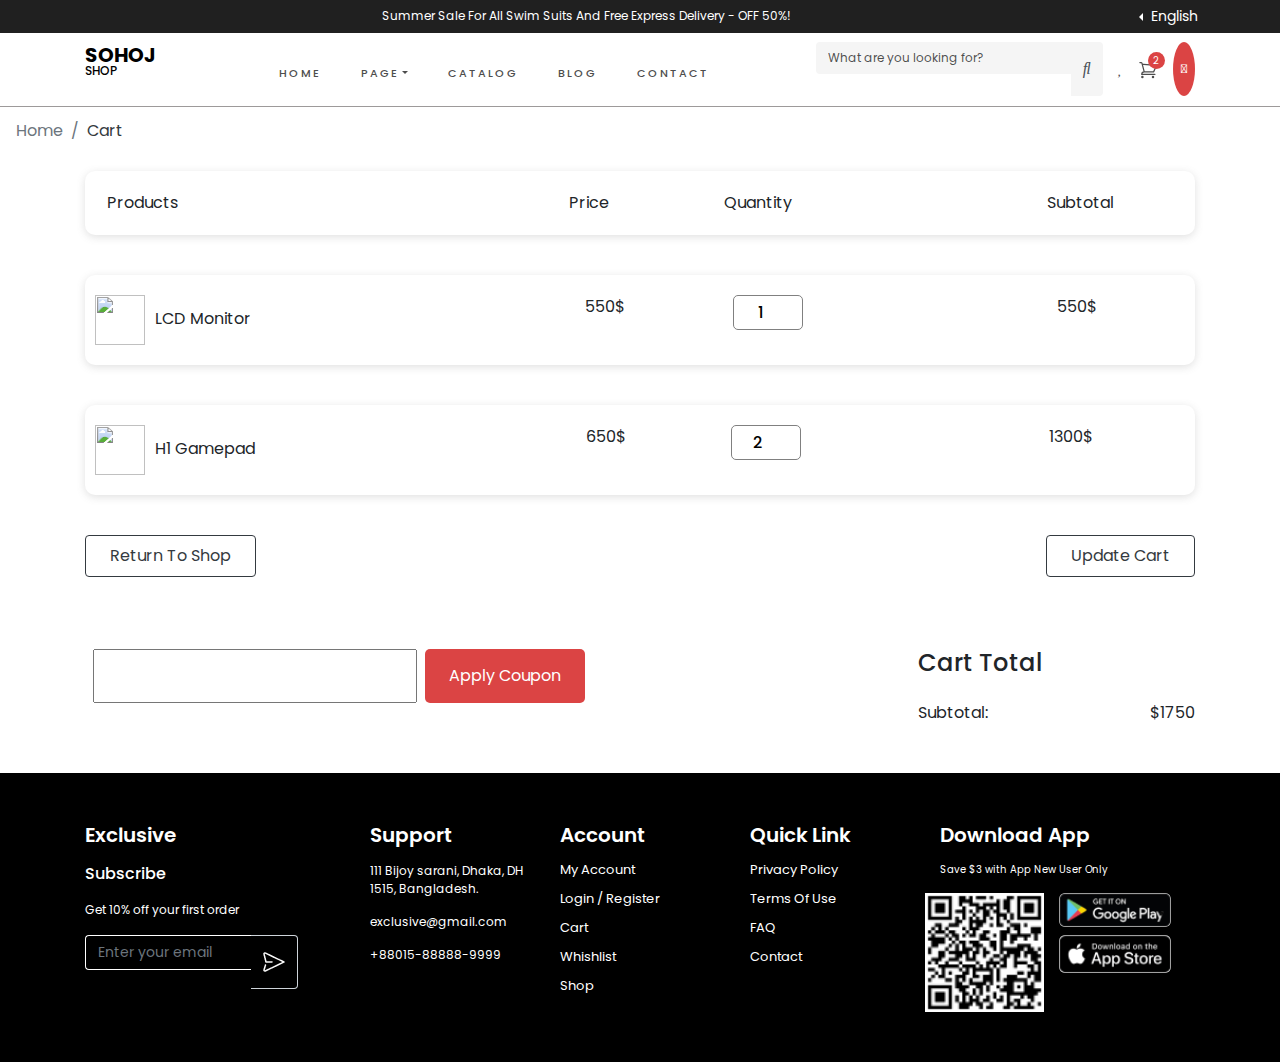
==== cartPage.html @ d1c1f9cf "l" ====
<!doctype html>
<html lang="en">

<head>
    <title>Sohoj Shop</title>
    <meta charset="utf-8">
    <meta name="viewport" content="width=device-width, initial-scale=1, shrink-to-fit=no">
    <link rel="stylesheet" href="https://cdnjs.cloudflare.com/ajax/libs/font-awesome/6.7.2/css/fontawesome.min.css"
        integrity="sha512-v8QQ0YQ3H4K6Ic3PJkym91KoeNT5S3PnDKvqnwqFD1oiqIl653crGZplPdU5KKtHjO0QKcQ2aUlQZYjHczkmGw=="
        crossorigin="anonymous" referrerpolicy="no-referrer" />


    <link rel="preconnect" href="https://fonts.googleapis.com">
    <link rel="preconnect" href="https://fonts.gstatic.com" crossorigin>
    <link
        href="https://fonts.googleapis.com/css2?family=Inter:ital,opsz,wght@0,14..32,100..900;1,14..32,100..900&family=Poppins:ital,wght@0,100;0,200;0,300;0,400;0,500;0,600;0,700;0,800;0,900;1,100;1,200;1,300;1,400;1,500;1,600;1,700;1,800;1,900&display=swap"
        rel="stylesheet">
    <link rel="stylesheet" href="https://stackpath.bootstrapcdn.com/font-awesome/4.7.0/css/font-awesome.min.css">
    <link rel="stylesheet" href="css/plugins/owl.carousel.min.css">
    <link rel="stylesheet" href="css/plugins/owl.theme.default.css">

    <link rel="stylesheet" href="css/bootstrap.min.css">
    <link rel="stylesheet" href="css/style.css">

    <!--wishlist css link-->
    <link rel="stylesheet" href="css/wishlist.css">


    <!--cart page style css-->
    <link rel="stylesheet" href="css/cartPage.css">

</head>

<body>
    <header>
        <div class="wrap">
            <div class="container">
                <div class="row justify-content-end">
                    <div class="col-md-8">
                        <p class="mb-0 top-message text-white">Summer Sale For All Swim Suits And Free Express Delivery
                            - OFF
                            50%! <a href="#"></a></p>
                    </div>

                    <div class="dropdown show dropleft">
                        <a class="btn text-white border-0 dropdown-toggle lan-dropdown" href="#" role="button"
                            id="dropdownMenuLink" data-toggle="dropdown" aria-haspopup="true" aria-expanded="false">
                            English
                        </a>

                        <div class="dropdown-menu" aria-labelledby="dropdownMenuLink">
                            <a class="dropdown-item" href="#">Action</a>
                            <a class="dropdown-item" href="#">Another action</a>
                            <a class="dropdown-item" href="#">Something else here</a>
                        </div>
                    </div>
                </div>
            </div>
        </div>
        <nav class="navbar navbar-expand-lg navbar-dark sohoj_navbar bg-dark sohoj-navbar-light" id="sohoj-navbar">
            <div class="container">
                <a class="navbar-brand" href="index.html">Sohoj <span>Shop</span></a>
                <form action="#" class="searchform order-sm-start order-lg-last mt-3">
                    <div class="input-group ">
                        <input type="text" class="form-control header-search" placeholder="What are you looking for?">
                        <div class="input-group-append">
                            <button type="submit" class="input-group-text header-search-btn" id="basic-addon2"><i
                                    class="fas fa-search"></i></button>
                        </div>
                    </div>
                    <div>
                        <a href="" class="heart-icon">
                            <i class="far fa-heart"></i>

                        </a>
                    </div>
                    <div>
                        <a href="" class="cart-btn">
                            <svg xmlns="http://www.w3.org/2000/svg" height="20" fill="none" viewBox="0 0 24 24"
                                stroke-width="1.5" stroke="currentColor" class="size-6">
                                <path stroke-linecap="round" stroke-linejoin="round"
                                    d="M2.25 3h1.386c.51 0 .955.343 1.087.835l.383 1.437M7.5 14.25a3 3 0 0 0-3 3h15.75m-12.75-3h11.218c1.121-2.3 2.1-4.684 2.924-7.138a60.114 60.114 0 0 0-16.536-1.84M7.5 14.25 5.106 5.272M6 20.25a.75.75 0 1 1-1.5 0 .75.75 0 0 1 1.5 0Zm12.75 0a.75.75 0 1 1-1.5 0 .75.75 0 0 1 1.5 0Z" />
                            </svg>

                            <span class="cart-count">2</span>
                        </a>
                    </div>
                    <div>
                        <!-- <a href="">
							<i class="far fa-user"></i>
						</a> -->

                        <div class="dropdown dropleft user-dropdown">
                            <button class=" dropdown-toggle border-0  header-user-btn" type="button"
                                id="dropdownMenuButton" data-toggle="dropdown" aria-haspopup="true"
                                aria-expanded="false">
                                <i class="far fa-user"></i>
                            </button>
                            <div class="dropdown-menu" aria-labelledby="dropdownMenuButton">
                                <a class="dropdown-item" href="singUp.html">
                                    <i class="far fa-user users-icon"></i> Manage My Account
                                </a>
                                <a class="dropdown-item" href="#">
                                    <i class="fas fa-shopping-bag users-icon"></i> My Order
                                </a>
                                <a class="dropdown-item" href="#">
                                    <i class="far fa-times-circle users-icon"></i>My Cancelation
                                </a>
                                <a class="dropdown-item" href="#">
                                    <i class="far fa-star users-icon"></i>My Reviews
                                </a>
                                <a class="dropdown-item" href="#">
                                    <svg class="users-icon" xmlns="http://www.w3.org/2000/svg" height="18" fill="none"
                                        viewBox="0 0 24 24" stroke-width="1.5" stroke="currentColor" class="size-6">
                                        <path stroke-linecap="round" stroke-linejoin="round"
                                            d="M8.25 9V5.25A2.25 2.25 0 0 1 10.5 3h6a2.25 2.25 0 0 1 2.25 2.25v13.5A2.25 2.25 0 0 1 16.5 21h-6a2.25 2.25 0 0 1-2.25-2.25V15M12 9l3 3m0 0-3 3m3-3H2.25" />
                                    </svg>
                                    Logout
                                </a>

                            </div>
                        </div>
                    </div>

                </form>

                <button class="navbar-toggler" type="button" data-toggle="collapse" data-target="#sohoj-nav"
                    aria-controls="sohoj-nav" aria-expanded="false" aria-label="Toggle navigation">
                    <span class="fa fa-bars"></span> Menu
                </button>
                <div class="collapse navbar-collapse" id="sohoj-nav">
                    <ul class="navbar-nav m-auto">
                        <li class="nav-item active"><a href="#" class="nav-link">Home</a></li>
                        <li class="nav-item dropdown">
                            <a class="nav-link dropdown-toggle" href="#" id="dropdown04" data-toggle="dropdown"
                                aria-haspopup="true" aria-expanded="false">Page</a>
                            <div class="dropdown-menu" aria-labelledby="dropdown04">
                                <a class="dropdown-item" href="#">Page 1</a>
                                <a class="dropdown-item" href="#">Page 2</a>
                                <a class="dropdown-item" href="#">Page 3</a>
                                <a class="dropdown-item" href="#">Page 4</a>
                            </div>
                        </li>
                        <li class="nav-item"><a href="#" class="nav-link">Catalog</a></li>
                        <li class="nav-item"><a href="#" class="nav-link">Blog</a></li>
                        <li class="nav-item"><a href="#" class="nav-link">Contact</a></li>
                    </ul>
                </div>
            </div>
        </nav>
        <!-- END nav -->
    </header>

    <!---main content of the page is starts now-->
    <main>
        <section aria-label="breadcrumb" class="bg-transparent">
            <ol class="breadcrumb bg-transparent fw-bold">
                <li class="breadcrumb-item"><a href="index.html" class="text-decoration-none text-secondary">Home</a>
                </li>
                <li class="breadcrumb-item active text-dark" aria-current="page">Cart</li>
            </ol>
        </section>

        <!-- cart table is here-->
        <section class="container" id="cart-table">
            <table class="table">
                <tr>
                    <td scope="row"><span style="color: transparent;">~</span> Products <span
                            style="color: transparent;">~~~~~~~</span> </td>
                    <td scope="col">Price</td>
                    <td scope="col">Quantity <span></span></td>
                    <td scope="col" class="text-center">Subtotal</td>
                </tr>
            </table>
            <br>
            <table class="table">
                <tr>
                    <td><img style="width: 50px;margin-right: 10px;"
                            src="https://www.khancomputers.net/img/2020/04/Dell-SE2419H-24-Inch-IPS-LCD-Monitor_1-300x300.jpg"
                            alt="">LCD Monitor</td>
                    <td>550$</td>
                    <td><input type="number" value="1"></td>
                    <td>550$</td>
                </tr>
            </table>
            <br>
            <table class="table">
                <tr>
                    <td scope="row"><img style="width: 50px;margin-right: 10px;"
                            src="https://s.alicdn.com/@sc04/kf/H300147682d8840dd8bf3419e4be144acn.png_720x720q50.png"
                            alt="">H1 Gamepad</td>
                    <td>650$</td>
                    <td><input type="number" value="2"></td>
                    <td>1300$</td>
                </tr>
            </table>
        </section>
        <br>
        <div class="d-flex justify-content-between container return-update-cart">
            <a href="" class="text-decoration-none text-dark px-4 py-2 border border-dark ">Return To Shop</a>
            <a href="" class="text-decoration-none text-dark px-4 py-2 border border-dark ">Update Cart</a>
        </div>
        <br>
        <br>
        <br>
        <div class="d-flex justify-content-between container">
            <div class="d-flex coupon-apply">
                <input type="text" class=" mx-2 ">
                <button class="px-4">Apply Coupon</button>
            </div>
            <div class="cart-total w-25">
                <h4>Cart Total</h4>
                <br>
                <div class="d-flex justify-content-between">
                <span>Subtotal:</span>
                <span>$1750</span>
                </div>
            </div>
        </div>
        <br>
        <br>
    </main>


    <footer class="container-fluid">
        <div class="container">
            <div class="row">
                <div class="col-md-3 footer-item">
                    <h4>Exclusive</h4>
                    <p class="footer-item-subtitle">Subscribe</p>
                    <p>Get 10% off your first order</p>
                    <div class="col-10 p-0 mt-3 input-group subscribe mb-3">
                        <input type="text" class="form-control" placeholder="Enter your email"
                            aria-label="Recipient's username" aria-describedby="basic-addon2">
                        <button class="input-group-text" id="basic-addon2"><img src="images/right.png" alt=""></button>
                    </div>
                </div>
                <div class="col-md-6">
                    <div class="row">
                        <div class="col-md-4 footer-item">
                            <h4>Support</h4>
                            <p>111 Bijoy sarani, Dhaka, DH 1515, Bangladesh.</p>
                            <p>exclusive@gmail.com</p>
                            <p>+88015-88888-9999</p>
                        </div>
                        <div class="col-md-4 footer-item">
                            <h4>Account</h4>
                            <ul>
                                <li><a href="singUp.html">My Account</a> </li>
                                <li><a href="singUp.html">Login / Register</a> </li>
                                <li><a href="cartPage.html">Cart </a> </li>
                                <li><a href="wishlist.html">Whishlist</a> </li>
                                <li><a href="">Shop</a> </li>
                            </ul>

                        </div>
                        <div class="col-md-4 footer-item">
                            <h4>Quick Link</h4>
                            <ul>
                                <li><a href="">Privacy Policy</a> </li>
                                <li><a href="">Terms Of Use</a> </li>
                                <li><a href="">FAQ </a> </li>
                                <li><a href="">Contact</a> </li>

                            </ul>

                        </div>
                    </div>
                </div>
                <div class="col-md-3 footer-item">
                    <h4>Download App</h4>
                    <p style="font-size: 10px;">Save $3 with App New User Only</p>
                    <div class="row mt-3">
                        <div class="col-md-5 p-0">
                            <img class="w-100" src="images/Qrcode.png" alt="">
                        </div>
                        <div class="col-md-6">
                            <img class="w-100 " src="images/google-play.png" alt="">
                            <img class="w-100 pt-2" src="images/app-store.png" alt="">
                        </div>
                    </div>
                </div>
            </div>
        </div>
    </footer>



    <script src="https://cdnjs.cloudflare.com/ajax/libs/font-awesome/6.7.2/js/all.min.js"
        integrity="sha512-b+nQTCdtTBIRIbraqNEwsjB6UvL3UEMkXnhzd8awtCYh0Kcsjl9uEgwVFVbhoj3uu1DO1ZMacNvLoyJJiNfcvg=="
        crossorigin="anonymous" referrerpolicy="no-referrer"></script>

    <script src="js/jquery.min.js"></script>
    <script src="js/popper.js"></script>
    <script src="js/bootstrap.min.js"></script>
    <script src="js/bootstrap.min.js"></script>
    <script src="js/bootstrap.bundle.min.js"></script>
    <script src="js/plugins/multi-countdown.js"></script>
    <script src="js/plugins/owl.carousel.min.js"></script>

    <script src="js/main.js"></script>

    <script>
        function toggleSubmenu(id) {
            var submenu = document.getElementById(id);
            if (submenu.style.display === "block") {
                submenu.style.display = "none";
            } else {
                submenu.style.display = "block";
            }
        }

    </script>

    <script>
        /* Only for Demo proposal */
        var date = new Date(); // Now
        date.setDate(date.getDate() + 10); // Set now + 30 days as the new date
        const ye = new Intl.DateTimeFormat('en', { year: 'numeric' }).format(date);
        const mo = new Intl.DateTimeFormat('en', { month: 'numeric' }).format(date);
        const da = new Intl.DateTimeFormat('en', { day: '2-digit' }).format(date);
        const dateText = ye + '/' + mo + '/' + da;
    </script>
    <script>
        $('.hero_count').attr('data-date', dateText);
    </script>
    <script>
        $('.flash_sale').owlCarousel({
            loop: true,
            margin: 10,
            responsiveClass: true,
            nav: true,
            navText: [
                '<i class="fas fa-long-arrow-alt-left"></i>',
                '<i class="fas fa-long-arrow-alt-right"></i>'
            ],
            responsive: {
                0: {
                    items: 1,
                    nav: true
                },
                600: {
                    items: 3,
                    nav: false
                },
                1000: {
                    items: 5,
                    nav: true,
                    loop: false
                }
            }
        })
    </script>
    <script>
        $('.category').owlCarousel({
            loop: true,
            margin: 10,
            responsiveClass: true,
            nav: true,
            navText: [
                '<i class="fas fa-long-arrow-alt-left"></i>',
                '<i class="fas fa-long-arrow-alt-right"></i>'
            ],
            responsive: {
                0: {
                    items: 1,
                    nav: true
                },
                600: {
                    items: 3,
                    nav: false
                },
                1000: {
                    items: 8,
                    nav: true,
                    loop: false
                }
            }
        })
    </script>

</body>

</html>
---- css/style.css ----
body {
  font-family: "Poppins", serif;
}
p,
h1,
h2,
h3,
h4,
h5,
ul,
li {
  margin: 0;
  padding: 0;
}
.sohoj-section {
  padding: 7em 0;
}

.sohoj-no-pt {
  padding-top: 0;
}

.sohoj-no-pb {
  padding-bottom: 0;
}

.heading-section {
  font-size: 28px;
  color: #000;
}

.img {
  background-size: cover;
  background-repeat: no-repeat;
  background-position: center center;
}

.wrap {
  background: #202020;
}
.wrap .phone a {
  color: #fff;
  font-size: 12px;
}

.social-media {
  display: inline-block;
}
.social-media p a {
  width: 34px;
  height: 34px;
  background: #4d4d4d;
  margin-right: 1px;
}
.social-media p a span {
  color: #fff;
}
.social-media p a:hover {
  background: #f1bc31;
  border-color: #f1bc31;
}
.social-media p a:hover span {
  color: #fff;
}
.carousel-indicators li {
  height: 10px;
  width: 10px;
  border-radius: 50%;
}

.new-arrival{
  display: flex;
  gap: 20px;
}

.carousel-item img{
  height: 60vh;
}

.carousel-control-next-icon {
  display: none;
}
.carousel-control-prev-icon {
  display: none;
}
/* .carousel-indicators .active {
  background-color: #db4444;
} */

.sohoj-navbar-light {
  background: #fff !important;
  z-index: 3;
  padding: 0;
  /* -webkit-box-shadow: 0px 5px 20px -17px rgba(0, 0, 0, 0.34);
  -moz-box-shadow: 0px 5px 20px -17px rgba(0, 0, 0, 0.34);
  box-shadow: 0px 5px 20px -17px rgba(0, 0, 0, 0.34); */
  border-bottom: 0.5px solid #9d9a9a;
}
@media (max-width: 991.98px) {
  .sohoj-navbar-light {
    background: #fff;
    position: relative;
    top: 0;
    padding: 10px 15px;
  }
}
.sohoj-navbar-light .navbar-brand {
  color: #000;
  text-transform: uppercase;
  font-weight: 700;
  font-size: 20px;
  line-height: 1;
}
.sohoj-navbar-light .navbar-brand span {
  display: block;
  font-size: 12px;
  font-weight: 500;
}
.sohoj-navbar-light .navbar-brand:hover,
.sohoj-navbar-light .navbar-brand:focus {
  color: #000;
}
@media (max-width: 767.98px) {
  .sohoj-navbar-light .navbar-brand {
    margin-bottom: 20px;
  }

  .new-arrival{
    flex-direction: column;
    justify-content: center;
  }

  .new-arrival .featured-image{
   width: 90vw;
   height: 50vh;
   margin: auto;
   margin-bottom: 10px;
  }
  .new-arrival .featured-second{
    width: 90vw;
    margin-left: 3px !important;
   }
   .new-arrival .featured-third{
    width: 90vw !important;
    margin-left: 3px !important;
   }
}
@media (max-width: 991.98px) {
  .sohoj-navbar-light .navbar-nav {
    padding-bottom: 10px;
  }
}
.btn-primary {
  background-color: #db4444;
  border: none;
  font-size: 12px;
  padding: 5px 20px;
}
.btn-primary:hover {
  background-color: transparent;
  border: 1px solid #db4444;
  color: #db4444;
  padding: 5px 19px;
}
.sohoj_navbar {
  padding-bottom: 1rem;
}
.sohoj-navbar-light .navbar-nav > .nav-item > .nav-link {
  font-size: 11px;
  padding-top: 2rem;

  padding-left: 20px;
  padding-right: 20px;
  font-weight: 500;
  color: #4d4d4d;
  text-transform: uppercase;
  letter-spacing: 2px;
  position: relative;
  opacity: 1 !important;
}
.sohoj-navbar-light .navbar-nav > .nav-item > .nav-link:before {
  content: "";
  position: absolute;
  width: 100%;
  height: 100%;
  bottom: 0;
  left: 0;
  /* background-color: #f1bc31; */
  visibility: hidden;
  -webkit-transform: scaleX(0);
  -ms-transform: scaleX(0);
  transform: scaleX(0);
  -webkit-transition: all 0.2s ease-in-out 0s;
  -o-transition: all 0.2s ease-in-out 0s;
  transition: all 0.2s ease-in-out 0s;
  z-index: -1;
}
.sohoj-navbar-light .navbar-nav > .nav-item > .nav-link:hover {
  color: #000;
}
.sohoj-navbar-light .navbar-nav > .nav-item > .nav-link:hover:before {
  visibility: visible;
  /* background-color: #f1bc31; */
  -webkit-transform: scaleX(1);
  -ms-transform: scaleX(1);
  border-bottom: 1px solid #888;
  transform: scaleX(1);
}
@media (max-width: 991.98px) {
  .sohoj-navbar-light .navbar-nav > .nav-item > .nav-link {
    padding-left: 0;
    padding-right: 0;
    padding-top: 0.9rem;
    padding-bottom: 0.9rem;
  }
  .sohoj-navbar-light .navbar-nav > .nav-item > .nav-link:hover {
    color: #fff;
  }
}
@media (max-width: 767.98px) {
  .sohoj-navbar-light .navbar-nav > .nav-item > .nav-link {
    border-bottom: 1px solid rgba(0, 0, 0, 0.05);
  }

  .carousel-item img{
    height: 30vh;
  }
}
.sohoj-navbar-light .navbar-nav > .nav-item .dropdown-menu {
  border: none;
  background: #fff;
  -webkit-box-shadow: 0px 10px 34px -20px rgba(0, 0, 0, 0.41);
  -moz-box-shadow: 0px 10px 34px -20px rgba(0, 0, 0, 0.41);
  box-shadow: 0px 10px 34px -20px rgba(0, 0, 0, 0.41);
  border-radius: 4px;
}
.sohoj-navbar-light .navbar-nav > .nav-item .dropdown-menu .dropdown-item {
  font-size: 12px;
  color: #000;
}
/* .sohoj-navbar-light .navbar-nav > .nav-item .dropdown-menu .dropdown-item:hover,
.sohoj-navbar-light .navbar-nav > .nav-item .dropdown-menu .dropdown-item:focus {
  background: #f1bc31;
  color: #fff;
} */
@media (max-width: 991.98px) {
  .sohoj-navbar-light .navbar-nav > .nav-item .dropdown-menu {
    display: block !important;
    background: #fff;
    -webkit-box-shadow: none;
    box-shadow: none;
  }
}
/* .sohoj-navbar-light .navbar-nav > .nav-item.cta > a {
  color: #fff;
  background: #f1bc31;
  border-radius: 0px;
} */
@media (max-width: 767.98px) {
  .sohoj-navbar-light .navbar-nav > .nav-item.cta > a {
    padding-left: 15px;
    padding-right: 15px;
  }
  .category-menu {
    height: 60vh;
  }
}
@media (max-width: 991.98px) {
  .sohoj-navbar-light .navbar-nav > .nav-item.cta > a {
    color: #fff;
    background: #f1bc31;
    border-radius: 4px;
  }
}
/* .sohoj-navbar-light .navbar-nav > .nav-item.active > a {
  color: #fff;
}
.sohoj-navbar-light .navbar-nav > .nav-item.active > a:before {
  visibility: visible;
  background-color: #f1bc31;
  -webkit-transform: scaleX(1);
  -ms-transform: scaleX(1);
  transform: scaleX(1);
} */
@media (max-width: 991.98px) {
  .sohoj-navbar-light .navbar-nav > .nav-item.active > a {
    color: #000;
  }
  .sohoj-navbar-light .navbar-nav > .nav-item.active > a:before {
    display: none;
  }
}
.sohoj-navbar-light .navbar-toggler {
  border: none;
  color: rgba(0, 0, 0, 0.5) !important;
  cursor: pointer;
  padding-right: 0;
  text-transform: uppercase;
  font-size: 16px;
  letter-spacing: 0.1em;
}
.sohoj-navbar-light .navbar-toggler:focus {
  outline: none !important;
}

.searchform {
  height: 30px;
  /* border: 1px solid rgba(0, 0, 0, 0.05); */
  /* overflow: hidden; */
  border-radius: 5px;
  display: flex;
  /* width: 25%; */
  gap: 0 15px;
  align-items: center;
}
.searchform .form-control {
  /* width: calc(100% - 36px); */
  border: none;
  background: #f5f5f5 !important;
  color: rgba(0, 0, 0, 0.7) !important;
  font-size: 12px;
}
.searchform .form-control::-webkit-input-placeholder {
  /* Chrome/Opera/Safari */
  color: rgba(0, 0, 0, 0.7) !important;
}
.searchform .form-control::-moz-placeholder {
  /* Firefox 19+ */
  color: rgba(0, 0, 0, 0.7) !important;
}
.searchform .form-control:-ms-input-placeholder {
  /* IE 0+ */
  color: rgba(0, 0, 0, 0.7) !important;
}
.searchform .form-control:-moz-placeholder {
  /* Firefox 18- */
  color: rgba(0, 0, 0, 0.7) !important;
}
.form-control:focus {
  border: none !important;
  box-shadow: none;
  border-color: transparent;
}
.searchform .search {
  width: 36px;
  height: 30px;
}
.searchform .search span {
  font-size: 12px;
}
.header-search:focus {
  border: none;
}
.header-search-btn {
  border: none;
  background-color: #f5f5f5;
}
.header-user-btn {
  background-color: #db4444;
  padding: 4px 8px;
  border-radius: 50%;
  color: white;
  font-size: 12px;
}
.user-dropdown .dropdown-toggle::before {
  display: none !important;
  content: none !important;
}
.dropdown-menu {
  background: linear-gradient(
    135deg,
    rgba(0, 0, 0, 0.8),
    rgba(128, 0, 128, 0.352)
  );
  backdrop-filter: blur(20px);
  -webkit-backdrop-filter: blur(20px);
  border-radius: 10px;
  padding: 10px;
  /* box-shadow: 0px 4px 10px rgba(0, 0, 0, 0.2); */
  border: none;
}
.dropdown-item {
  background-color: transparent !important;
  color: #fff;
  font-size: 12px;
}
.dropdown-item:hover {
  color: #fff;
}
.users-icon {
  font-size: 18px;
  margin-right: 10px;
}
.cart-btn {
  color: #4d4d4d;
  position: relative;
}
.cart-btn:hover,
.heart-icon:hover {
  color: #4d4d4d;
  border: none;
}
.cart-count {
  background-color: #db4444;
  padding: 1px 5px;
  border-radius: 50%;
  font-size: 10px;
  color: white;
  position: absolute;
  top: -5px;
  left: 10px;
}
.heart-icon {
  color: #4d4d4d;
}
.top-message {
  font-size: 12px;
  margin-top: 7px;
}
.lan-dropdown {
  font-size: 14px;
}
.carousel-item {
  background-color: #000;
}
.category-menu {
  height: 70vh;
  overflow-y: auto;
  border-right: 0.5px solid #9d9a9a;
  padding-right: 5px;
  scrollbar-width: none;
  -ms-overflow-style: none;
}
.category-menu::-webkit-scrollbar {
  display: none;
}
.category-item {
  list-style: none;
  padding: 10px;
  /* border-bottom: 1px solid #eee; */
  display: flex;
  justify-content: space-between;
  align-items: center;
  cursor: pointer;
  font-size: 14px;
}
.category-item:last-child {
  border-bottom: none;
}
.subcategory {
  display: none;
  padding-left: 15px;
  list-style: none;
  font-size: 14px;
}
.subcategory a {
  display: block;
  padding: 8px 0;
  color: #333;
  text-decoration: none;
}
/* .subcategory a:hover {
  color: #;
} */
.sec-cat {
  display: flex;
  align-items: center;
  gap: 0 20px;
}
.sec-cat div {
  height: 35px;
  width: 15px;
  background-color: #db4444;
  border-radius: 5px;
}
.sec-cat p {
  color: #db4444;
  font-weight: 600;
  font-size: 12px;
}
.time {
  display: flex;
  gap: 0 30px;
}
.countdown {
  margin-left: 100px;
}
.sec-title {
  margin-top: 20px;
  font-size: 22px;
}
.time div p {
  font-size: 10px;
  text-align: center;
}
.days,
.seconds,
.hours {
  font-size: 26px;
  font-weight: 500;
}
.time .clone {
  font-size: 26px;
  margin-left: 10px;
  color: #db4444;
  font-weight: 500;
}
.owl-nav {
  position: absolute;
  top: -40px;
  right: 0;
}
.owl-next {
  font-size: 30px;
  margin-left: 10px;
}
.owl-next:focus,
.owl-next:active,
.owl-prev:focus,
.owl-prev:active {
  outline: none !important;
  box-shadow: none !important;
}
.flash-sales {
  border-radius: 10px;
}

/* Countdown Timer */
.countdown .badge {
  font-size: 14px;
  padding: 8px 12px;
}

.product-card {
  border: none;
  transition: transform 0.3s ease-in-out;
  position: relative;
}

/* .product-card:hover {
  transform: scale(1.05);
} */

.discount-badge {
  position: absolute;
  background-color: #db4444;
  z-index: 1;
  top: 10px;
  left: 10px;
  font-size: 12px;
  padding: 5px 8px;
  font-size: 8px;
  font-weight: 200;
  letter-spacing: 1px;
  color: #fff;
}
.right-icon {
  position: absolute;
  right: 10px;
  z-index: 1;
  top: 5px;
}
.right-icon button {
  display: block;
  font-size: 11px;
  background-color: #fff;
  border: none;
  margin-top: 4px;
  border-radius: 50%;
  padding: 2px 5px;
}
.right-icon button:focus,
.right-icon button:active {
  outline: none !important;
  box-shadow: none !important;
}

.image-container {
  position: relative;
  overflow: hidden;
}

.image-container img {
  width: 100%;
  transition: transform 0.3s ease-in-out;
}

.image-container:hover img {
  transform: scale(1.1);
}

.add-to-cart {
  position: absolute;
  bottom: 0px;
  left: 50%;
  transform: translateX(-50%);
  width: 100%;
  opacity: 0;
  transition: opacity 0.3s ease-in-out, bottom 0.3s ease-in-out;
}

.image-container:hover .add-to-cart {
  opacity: 1;
  bottom: 0px;
  border-radius: 0;
  font-size: 11px;
}

.price {
  font-size: 12px;
  font-weight: 500;
}

.old-price {
  text-decoration: line-through;
  font-size: 14px;
}

.btn-dark {
  font-size: 11px;
  padding: 8px;
  border-radius: 0;
}
.carousel-control-prev-icon,
.carousel-control-next-icon {
  background-color: rgba(0, 0, 0, 0.5);
  border-radius: 50%;
  padding: 10px;
}
.card-title {
  text-align: left;
  margin-top: 8px;
  font-size: 14px;
  font-weight: 500;
  font-family: "Poppins", serif;
  margin-bottom: 0;
}
.card-body {
  padding: 0;
}
.price {
  font-weight: 500;
  font-size: 14px;
  font-family: "Poppins", serif;
  color: #db4444;
  margin-top: 5px;
}
.old-price {
  font-size: 12px;
  font-weight: 400;
  margin-left: 4px;
}
.rating {
  font-size: 10px;
}
.all-products {
  width: 12%;
  margin: 20px 0;
}
.category-box {
  border: 1px solid #ddd;
  border-radius: 8px;
  text-align: center;
  padding: 15px;
  transition: all 0.3s ease-in-out;
  cursor: pointer;
}

.category-box:hover {
  border-color: #ff4c4c;
  box-shadow: 0 4px 10px rgba(0, 0, 0, 0.1);
}

.category-box img {
  width: 40px !important;
  height: 40px;
  margin-bottom: 10px;
  margin: 0 auto;
}

.category-box p {
  font-size: 12px;
  font-weight: 500;
  margin: 7px 0 0 0;
}
.offer-banner {
  width: 100%;
}

.featured-image {
  height: 511px;
  width: 50%;
  background-position: center;
  background-size: cover;
  background-repeat: no-repeat;
  display: flex;
  align-items: end;
  color: #fff;
  padding: 0 25px 25px 25px;
  /* background-color: black; */
}
.featured-image h4 {
  font-size: 22px;
  font-weight: 500;
  font-family: "Inter", serif;
}
.featured-image p {
  font-size: 12px;
  font-weight: 300;
  margin-top: 10px;
  font-family: "Inter", serif;
  margin-bottom: 10px;
}
.featured-image a {
  color: #fff;
  font-family: "Inter", serif;
  /* text-decoration: underline; */
  border-bottom: 1px solid #fff;
  padding-bottom: 5px;
  font-size: 15px;
}
.featured-second {
  height: 244px;
  width: 100%;
  background-position: center;
  background-size: cover;
  background-repeat: no-repeat;
}

.featured-third {
  height: 244px;
  /* width: 100%; */
  background-position: center;
  background-size: cover;
  background-repeat: no-repeat;
  /* background-color: black; */
}

.info-item {
  display: flex;
  flex-direction: column;
  align-items: center;
}
.ico-sec {
  background-color: #000000;
  /* padding: 40px; */
  font-size: 30px;
  color: #fff;
  padding: 10px 15px;
  border-radius: 50%;
  border: 10px solid #a69fb0;
  margin-bottom: 20px;
}
.mt-xxl {
  margin-top: 6rem !important;
  margin-bottom: 6rem !important;
}
.info-item h4 {
  font-size: 19px;
  font-weight: 500;
}
.info-item p {
  font-size: 13px;
  margin-top: 5px;
}
footer {
  background-color: #000000;
  color: #fff;
}
.footer-item {
  margin: 50px 0;
}
.footer-item h4 {
  font-size: 20px;
  font-weight: 600;
}
.footer-item p {
  font-size: 12px;
  margin-top: 15px;
}
.footer-item-subtitle {
  font-size: 16px !important;
  font-weight: 500;
}
.footer-item ul {
  margin-top: 10px;
}

.footer-item ul li {
  list-style: none;
  margin-top: 5px;
}
.footer-item ul li a {
  color: #fff;
  font-size: 13px;
}

footer img{
  cursor: pointer;
}

.footer-item ul li a:hover {
  text-decoration: none;
}
.subscribe .form-control {
  background-color: transparent;
  border: 1px solid #fff !important;
  border-right: none !important;
  border-top-right-radius: 0;
  border-bottom-right-radius: 0;
  font-size: 14px;
}
.subscribe .input-group-text {
  border-left: none !important;
  background-color: transparent;
  border: 1.4px solid #ced4da;
  border-top-left-radius: 0;
  border-bottom-left-radius: 0;
}
---- css/wishlist.css ----
* {
    font-family: "Poppins", serif;
    transition: cubic-bezier(0.075, 0.82, 0.165, 1) 0.4s;
}

.owl-nav{
    margin-right: 5%;
}

.move-blog{
    padding: 2vh 4vw;
    text-decoration: none;
    color: black;
    border: 1px solid black;
    border-radius: 5px;
    font-weight: 500;
}

.move-blog:hover{
    text-decoration: none;
    color: black;
    background-color: rgba(60, 60, 60, 0.070);
}

.fa-trash{
    margin: 2px 0px;
    font-size: 14px;
}

.wish-justForyou span{
    border-radius: 7px;
    height: 20px;
    width: 10px;
    margin-right: 5px;
    border: #DB4444 10px solid;
}

@media (max-width: 991.98px) {
    .owl-nav{
        margin-right: 2%;
    }

    .wishList{
        /* flex-direction: column; */
        gap: 20px;
        align-items: center;
        /* font-size: 12px; */
    }

}


@media (max-width: 767.98px) {
    .move-blog{
        font-size: 13px;
    }

}
---- css/cartPage.css ----
* {
    font-family: "Poppins", serif;
    transition: cubic-bezier(0.075, 0.82, 0.165, 1) 0.4s;
}

#cart-table table thead td{
    /* font-weight: bold; */
    font-size: 20px;
}


#cart-table table thead td{
    padding: 20px 0px;
}

#cart-table table tr td{
    padding: 20px 0px;
}

#cart-table table tr td img{
    height: 50px;
}
.table td{
    border-top: none;
}

#cart-table table tr td input{
    height: 35px;
    width:70px;
    text-align: center;
    font-weight: 500;
    border-radius: 5px;
    margin-right: 30px;
    border: 0.5px solid grey;
}
#cart-table table tr td input:focus{
    outline: none;
}

#cart-table table{
    box-shadow: rgba(99, 99, 99, 0.2) 0px 2px 8px 0px;
    padding: 10px;
    border-radius: 10px;
    
}

#cart-table table tr td{
    padding-left: 10px;
}


.return-update-cart a{
  border-radius: 4px; 
}

.return-update-cart a:hover{
    background-color: rgba(175, 170, 170, 0.182);
}

.coupon-apply input , button{
    height: 6vh;
}

.coupon-apply button{
    background-color: #DB4444;
    color: white;
    border: none;
    border-radius: 5px;
}

.coupon-apply button:hover{
    background-color: #d52323;
}
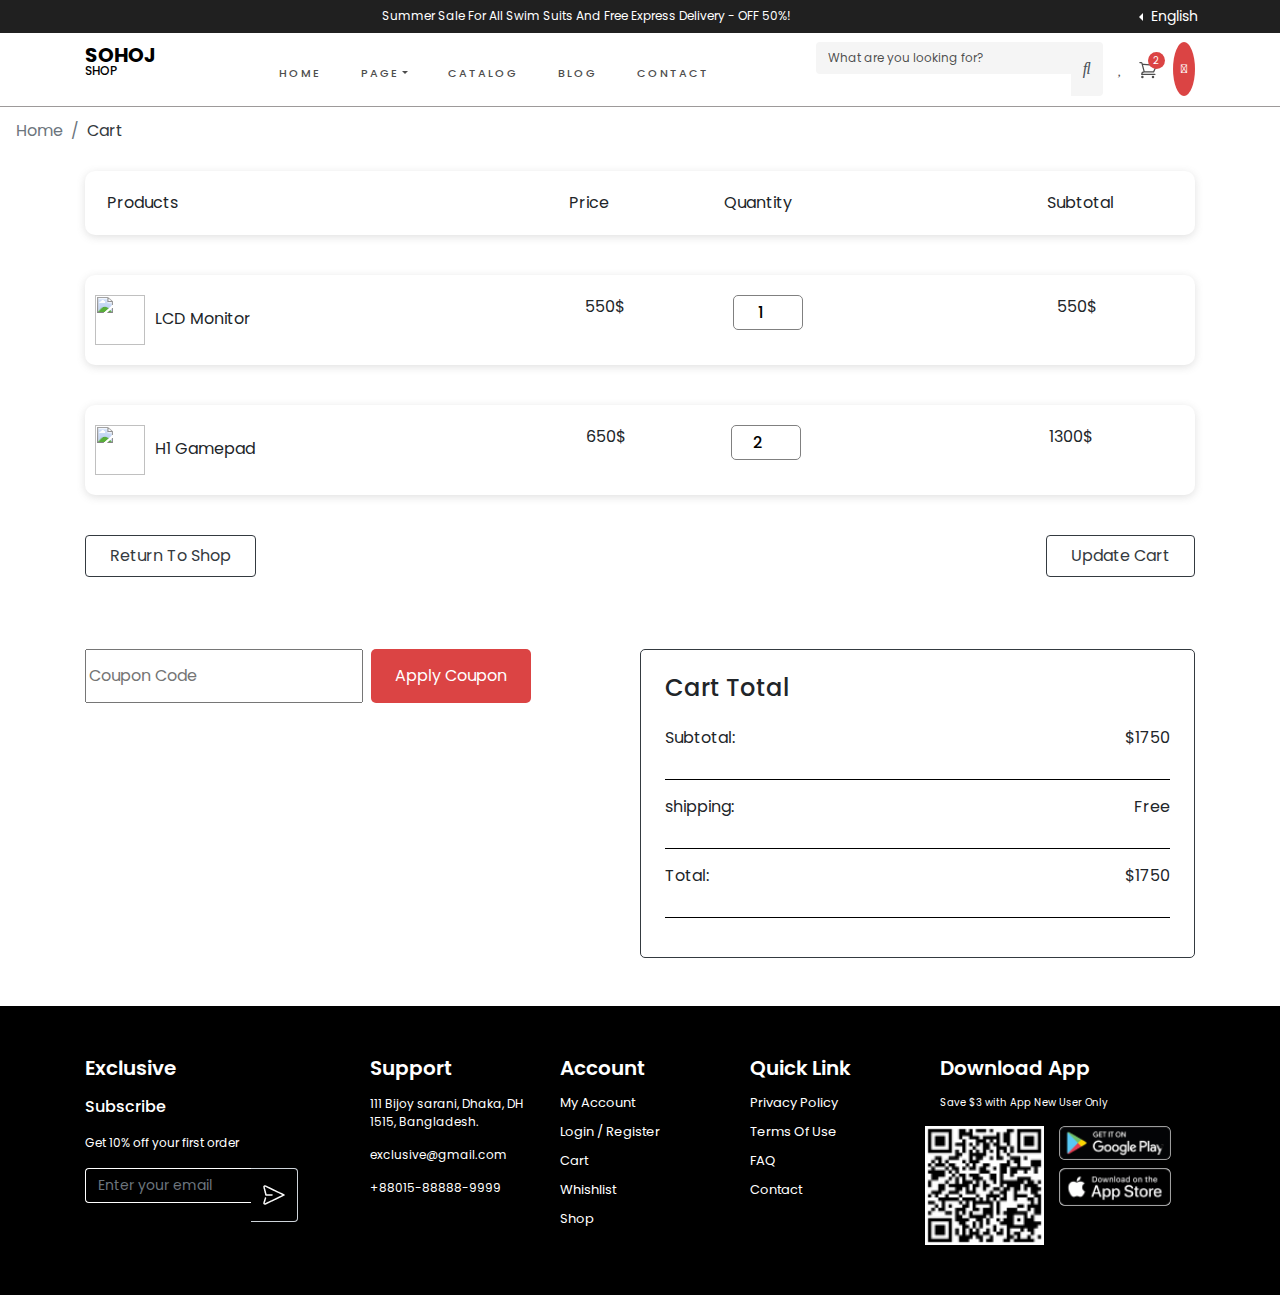
==== commit 5a40c684: "s" ====
--- a/cartPage.html
+++ b/cartPage.html
@@ -203,18 +203,26 @@
         <br>
         <br>
         <br>
-        <div class="d-flex justify-content-between container">
-            <div class="d-flex coupon-apply">
-                <input type="text" class=" mx-2 ">
+        <div class="d-flex justify-content-between container coupon-cart-total">
+            <div class="d-flex coupon-apply w-50">
+                <input type="text" class="mr-2 w-50" placeholder="Coupon Code">
                 <button class="px-4">Apply Coupon</button>
             </div>
-            <div class="cart-total w-25">
+            <div class="cart-total w-50 p-4 border border-dark">
                 <h4>Cart Total</h4>
                 <br>
                 <div class="d-flex justify-content-between">
                 <span>Subtotal:</span>
                 <span>$1750</span>
                 </div>
+                <div class="d-flex justify-content-between">
+                    <span>shipping:</span>
+                    <span>Free</span>
+                    </div>
+                    <div class="d-flex justify-content-between">
+                        <span>Total:</span>
+                        <span>$1750</span>
+                        </div>
             </div>
         </div>
         <br>
--- a/css/cartPage.css
+++ b/css/cartPage.css
@@ -71,3 +71,56 @@
 .coupon-apply button:hover{
     background-color: #d52323;
 }
+
+.cart-total{
+    border-radius: 5px !important;
+}
+
+.cart-total div{
+    border-bottom: 1px solid black;
+    height: 6vh;
+    margin-bottom: 15px;
+}
+
+
+
+@media (max-width: 767.98px) {
+ .coupon-cart-total{
+    flex-direction: column;
+    gap: 20px;
+ }
+
+ .coupon-apply{
+    width: 90vw !important;
+ }
+ .coupon-apply button{
+    font-size: 14px;
+    padding: 5px 10px !important;
+ }
+
+ .coupon-apply input{
+    width: 55vw !important;
+ }
+
+ .cart-total{
+    width: 90vw !important;
+    border-radius: 5px !important;
+ }
+
+ #cart-table table tr td img{
+    width:  30px !important;
+    height:  30px !important;
+}
+
+#cart-table table tr td{
+    font-size: 14px;
+}
+
+#cart-table table tr td input{
+    width: 40px;
+}
+
+.return-update-cart a{
+    font-size: 14px;
+}
+}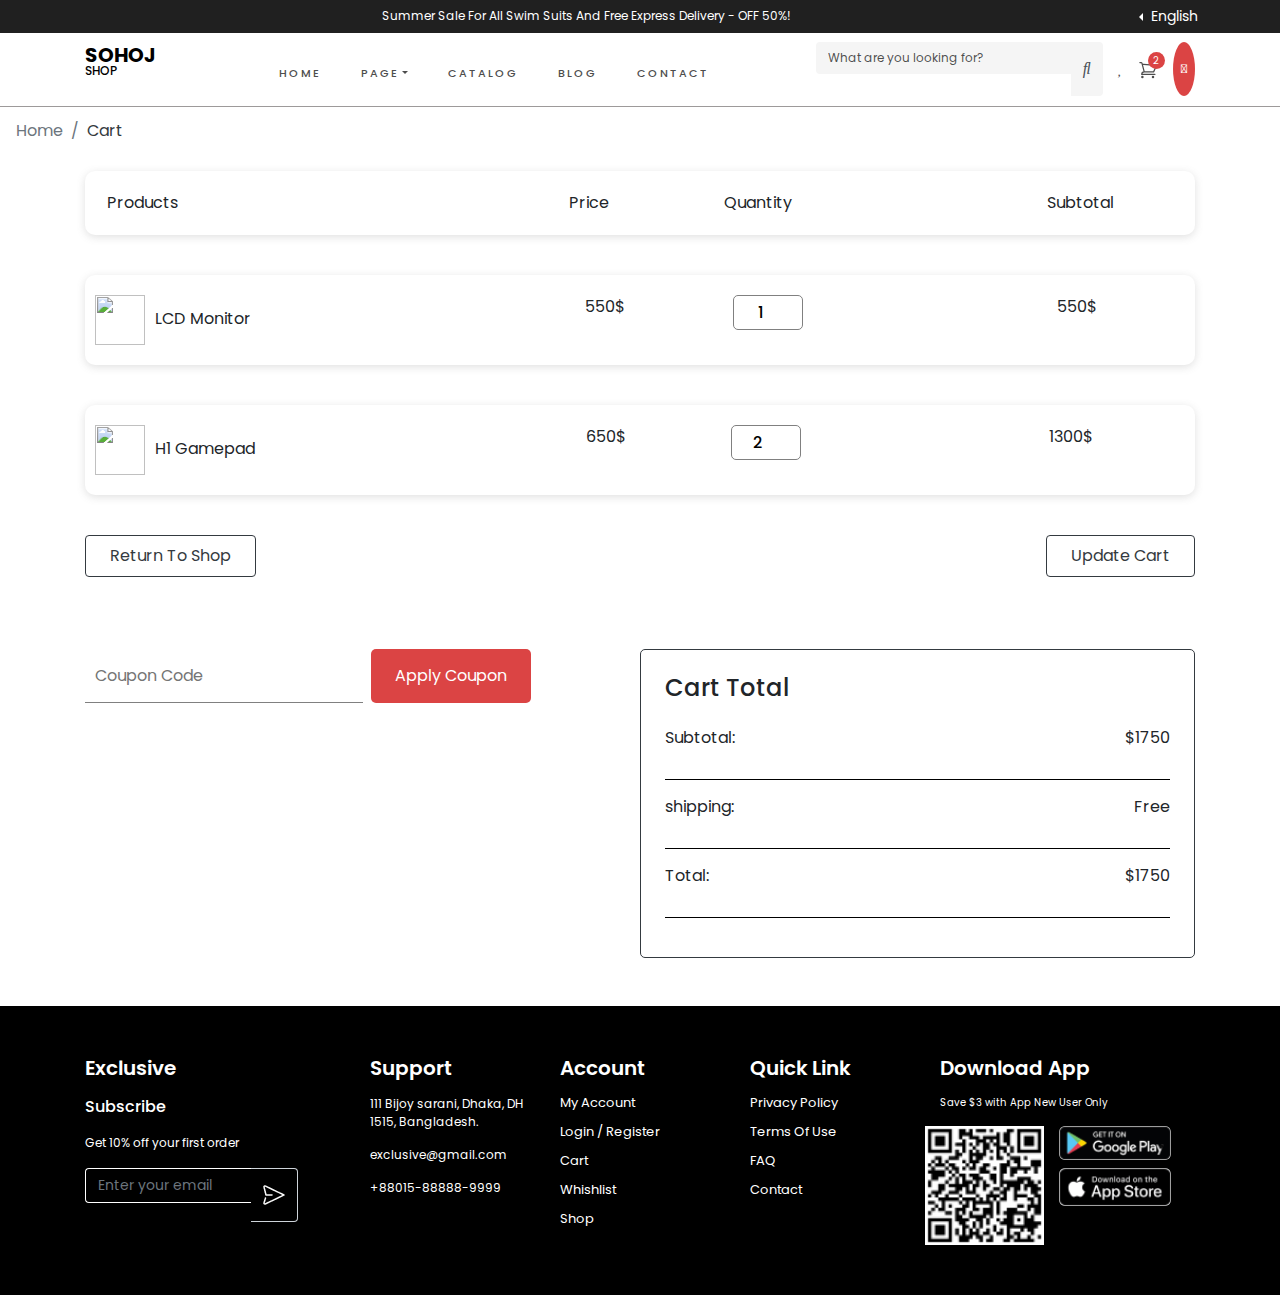
==== commit 03048f67: "i" ====
--- a/cartPage.html
+++ b/cartPage.html
@@ -2,153 +2,148 @@
 <html lang="en">
 
 <head>
-    <title>Sohoj Shop</title>
-    <meta charset="utf-8">
-    <meta name="viewport" content="width=device-width, initial-scale=1, shrink-to-fit=no">
-    <link rel="stylesheet" href="https://cdnjs.cloudflare.com/ajax/libs/font-awesome/6.7.2/css/fontawesome.min.css"
-        integrity="sha512-v8QQ0YQ3H4K6Ic3PJkym91KoeNT5S3PnDKvqnwqFD1oiqIl653crGZplPdU5KKtHjO0QKcQ2aUlQZYjHczkmGw=="
-        crossorigin="anonymous" referrerpolicy="no-referrer" />
-
-
-    <link rel="preconnect" href="https://fonts.googleapis.com">
-    <link rel="preconnect" href="https://fonts.gstatic.com" crossorigin>
-    <link
-        href="https://fonts.googleapis.com/css2?family=Inter:ital,opsz,wght@0,14..32,100..900;1,14..32,100..900&family=Poppins:ital,wght@0,100;0,200;0,300;0,400;0,500;0,600;0,700;0,800;0,900;1,100;1,200;1,300;1,400;1,500;1,600;1,700;1,800;1,900&display=swap"
-        rel="stylesheet">
-    <link rel="stylesheet" href="https://stackpath.bootstrapcdn.com/font-awesome/4.7.0/css/font-awesome.min.css">
-    <link rel="stylesheet" href="css/plugins/owl.carousel.min.css">
-    <link rel="stylesheet" href="css/plugins/owl.theme.default.css">
-
-    <link rel="stylesheet" href="css/bootstrap.min.css">
-    <link rel="stylesheet" href="css/style.css">
-
-    <!--wishlist css link-->
-    <link rel="stylesheet" href="css/wishlist.css">
-
-
-    <!--cart page style css-->
-    <link rel="stylesheet" href="css/cartPage.css">
+	<title>Sohoj Shop</title>
+	<meta charset="utf-8">
+	<meta name="viewport" content="width=device-width, initial-scale=1, shrink-to-fit=no">
+	<link rel="stylesheet" href="https://cdnjs.cloudflare.com/ajax/libs/font-awesome/6.7.2/css/fontawesome.min.css"
+		integrity="sha512-v8QQ0YQ3H4K6Ic3PJkym91KoeNT5S3PnDKvqnwqFD1oiqIl653crGZplPdU5KKtHjO0QKcQ2aUlQZYjHczkmGw=="
+		crossorigin="anonymous" referrerpolicy="no-referrer" />
+
+
+	<link rel="preconnect" href="https://fonts.googleapis.com">
+	<link rel="preconnect" href="https://fonts.gstatic.com" crossorigin>
+	<link
+		href="https://fonts.googleapis.com/css2?family=Inter:ital,opsz,wght@0,14..32,100..900;1,14..32,100..900&family=Poppins:ital,wght@0,100;0,200;0,300;0,400;0,500;0,600;0,700;0,800;0,900;1,100;1,200;1,300;1,400;1,500;1,600;1,700;1,800;1,900&display=swap"
+		rel="stylesheet">
+	<link rel="stylesheet" href="https://stackpath.bootstrapcdn.com/font-awesome/4.7.0/css/font-awesome.min.css">
+	<link rel="stylesheet" href="css/plugins/owl.carousel.min.css">
+	<link rel="stylesheet" href="css/plugins/owl.theme.default.css">
+
+	<link rel="stylesheet" href="css/bootstrap.min.css">
+	<link rel="stylesheet" href="css/style.css">
+    <!-- Cart page css-->
+     <link rel="stylesheet" href="css/cartPage.css">
 
 </head>
 
 <body>
-    <header>
-        <div class="wrap">
-            <div class="container">
-                <div class="row justify-content-end">
-                    <div class="col-md-8">
-                        <p class="mb-0 top-message text-white">Summer Sale For All Swim Suits And Free Express Delivery
-                            - OFF
-                            50%! <a href="#"></a></p>
-                    </div>
-
-                    <div class="dropdown show dropleft">
-                        <a class="btn text-white border-0 dropdown-toggle lan-dropdown" href="#" role="button"
-                            id="dropdownMenuLink" data-toggle="dropdown" aria-haspopup="true" aria-expanded="false">
-                            English
-                        </a>
-
-                        <div class="dropdown-menu" aria-labelledby="dropdownMenuLink">
-                            <a class="dropdown-item" href="#">Action</a>
-                            <a class="dropdown-item" href="#">Another action</a>
-                            <a class="dropdown-item" href="#">Something else here</a>
-                        </div>
-                    </div>
-                </div>
-            </div>
-        </div>
-        <nav class="navbar navbar-expand-lg navbar-dark sohoj_navbar bg-dark sohoj-navbar-light" id="sohoj-navbar">
-            <div class="container">
-                <a class="navbar-brand" href="index.html">Sohoj <span>Shop</span></a>
-                <form action="#" class="searchform order-sm-start order-lg-last mt-3">
-                    <div class="input-group ">
-                        <input type="text" class="form-control header-search" placeholder="What are you looking for?">
-                        <div class="input-group-append">
-                            <button type="submit" class="input-group-text header-search-btn" id="basic-addon2"><i
-                                    class="fas fa-search"></i></button>
-                        </div>
-                    </div>
-                    <div>
-                        <a href="" class="heart-icon">
-                            <i class="far fa-heart"></i>
-
-                        </a>
-                    </div>
-                    <div>
-                        <a href="" class="cart-btn">
-                            <svg xmlns="http://www.w3.org/2000/svg" height="20" fill="none" viewBox="0 0 24 24"
-                                stroke-width="1.5" stroke="currentColor" class="size-6">
-                                <path stroke-linecap="round" stroke-linejoin="round"
-                                    d="M2.25 3h1.386c.51 0 .955.343 1.087.835l.383 1.437M7.5 14.25a3 3 0 0 0-3 3h15.75m-12.75-3h11.218c1.121-2.3 2.1-4.684 2.924-7.138a60.114 60.114 0 0 0-16.536-1.84M7.5 14.25 5.106 5.272M6 20.25a.75.75 0 1 1-1.5 0 .75.75 0 0 1 1.5 0Zm12.75 0a.75.75 0 1 1-1.5 0 .75.75 0 0 1 1.5 0Z" />
-                            </svg>
-
-                            <span class="cart-count">2</span>
-                        </a>
-                    </div>
-                    <div>
-                        <!-- <a href="">
+	<header>
+		<div class="wrap">
+			<div class="container">
+				<div class="row justify-content-end">
+					<div class="col-md-8">
+						<p class="mb-0 top-message text-white">Summer Sale For All Swim Suits And Free Express Delivery
+							- OFF
+							50%! <a href="#"></a></p>
+					</div>
+
+					<div class="dropdown show dropleft">
+						<a class="btn text-white border-0 dropdown-toggle lan-dropdown" href="#" role="button"
+							id="dropdownMenuLink" data-toggle="dropdown" aria-haspopup="true" aria-expanded="false">
+							English
+						</a>
+
+						<div class="dropdown-menu" aria-labelledby="dropdownMenuLink">
+							<a class="dropdown-item" href="#">Action</a>
+							<a class="dropdown-item" href="#">Another action</a>
+							<a class="dropdown-item" href="#">Something else here</a>
+						</div>
+					</div>
+				</div>
+			</div>
+		</div>
+		<nav class="navbar navbar-expand-lg navbar-dark sohoj_navbar bg-dark sohoj-navbar-light" id="sohoj-navbar">
+			<div class="container">
+				<a class="navbar-brand" href="index.html">Sohoj <span>Shop</span></a>
+				<form action="#" class="searchform order-sm-start order-lg-last mt-3">
+					<div class="input-group ">
+						<input type="text" class="form-control header-search" placeholder="What are you looking for?">
+						<div class="input-group-append">
+							<button type="submit" class="input-group-text header-search-btn" id="basic-addon2"><i
+									class="fas fa-search"></i></button>
+						</div>
+					</div>
+					<div>
+						<a href="" class="heart-icon">
+							<i class="far fa-heart"></i>
+
+						</a>
+					</div>
+					<div>
+						<a href="cartPage.html" class="cart-btn">
+							<svg xmlns="http://www.w3.org/2000/svg" height="20" fill="none" viewBox="0 0 24 24"
+								stroke-width="1.5" stroke="currentColor" class="size-6">
+								<path stroke-linecap="round" stroke-linejoin="round"
+									d="M2.25 3h1.386c.51 0 .955.343 1.087.835l.383 1.437M7.5 14.25a3 3 0 0 0-3 3h15.75m-12.75-3h11.218c1.121-2.3 2.1-4.684 2.924-7.138a60.114 60.114 0 0 0-16.536-1.84M7.5 14.25 5.106 5.272M6 20.25a.75.75 0 1 1-1.5 0 .75.75 0 0 1 1.5 0Zm12.75 0a.75.75 0 1 1-1.5 0 .75.75 0 0 1 1.5 0Z" />
+							</svg>
+
+							<span class="cart-count">2</span>
+						</a>
+					</div>
+					<div>
+						<!-- <a href="">
 							<i class="far fa-user"></i>
 						</a> -->
 
-                        <div class="dropdown dropleft user-dropdown">
-                            <button class=" dropdown-toggle border-0  header-user-btn" type="button"
-                                id="dropdownMenuButton" data-toggle="dropdown" aria-haspopup="true"
-                                aria-expanded="false">
-                                <i class="far fa-user"></i>
-                            </button>
-                            <div class="dropdown-menu" aria-labelledby="dropdownMenuButton">
-                                <a class="dropdown-item" href="singUp.html">
-                                    <i class="far fa-user users-icon"></i> Manage My Account
-                                </a>
-                                <a class="dropdown-item" href="#">
-                                    <i class="fas fa-shopping-bag users-icon"></i> My Order
-                                </a>
-                                <a class="dropdown-item" href="#">
-                                    <i class="far fa-times-circle users-icon"></i>My Cancelation
-                                </a>
-                                <a class="dropdown-item" href="#">
-                                    <i class="far fa-star users-icon"></i>My Reviews
-                                </a>
-                                <a class="dropdown-item" href="#">
-                                    <svg class="users-icon" xmlns="http://www.w3.org/2000/svg" height="18" fill="none"
-                                        viewBox="0 0 24 24" stroke-width="1.5" stroke="currentColor" class="size-6">
-                                        <path stroke-linecap="round" stroke-linejoin="round"
-                                            d="M8.25 9V5.25A2.25 2.25 0 0 1 10.5 3h6a2.25 2.25 0 0 1 2.25 2.25v13.5A2.25 2.25 0 0 1 16.5 21h-6a2.25 2.25 0 0 1-2.25-2.25V15M12 9l3 3m0 0-3 3m3-3H2.25" />
-                                    </svg>
-                                    Logout
-                                </a>
-
-                            </div>
-                        </div>
-                    </div>
-
-                </form>
-
-                <button class="navbar-toggler" type="button" data-toggle="collapse" data-target="#sohoj-nav"
-                    aria-controls="sohoj-nav" aria-expanded="false" aria-label="Toggle navigation">
-                    <span class="fa fa-bars"></span> Menu
-                </button>
-                <div class="collapse navbar-collapse" id="sohoj-nav">
-                    <ul class="navbar-nav m-auto">
-                        <li class="nav-item active"><a href="#" class="nav-link">Home</a></li>
-                        <li class="nav-item dropdown">
-                            <a class="nav-link dropdown-toggle" href="#" id="dropdown04" data-toggle="dropdown"
-                                aria-haspopup="true" aria-expanded="false">Page</a>
-                            <div class="dropdown-menu" aria-labelledby="dropdown04">
-                                <a class="dropdown-item" href="#">Page 1</a>
-                                <a class="dropdown-item" href="#">Page 2</a>
-                                <a class="dropdown-item" href="#">Page 3</a>
-                                <a class="dropdown-item" href="#">Page 4</a>
-                            </div>
-                        </li>
-                        <li class="nav-item"><a href="#" class="nav-link">Catalog</a></li>
-                        <li class="nav-item"><a href="#" class="nav-link">Blog</a></li>
-                        <li class="nav-item"><a href="#" class="nav-link">Contact</a></li>
-                    </ul>
-                </div>
-            </div>
-        </nav>
-        <!-- END nav -->
+						<div class="dropdown dropleft user-dropdown">
+							<button class=" dropdown-toggle border-0  header-user-btn" type="button"
+								id="dropdownMenuButton" data-toggle="dropdown" aria-haspopup="true"
+								aria-expanded="false">
+								<i class="far fa-user"></i>
+							</button>
+							<div class="dropdown-menu" aria-labelledby="dropdownMenuButton">
+								<a class="dropdown-item" href="singUp.html">
+									<i class="far fa-user users-icon"></i> Manage My Account
+								</a>
+								<a class="dropdown-item" href="#">
+									<i class="fas fa-shopping-bag users-icon"></i> My Order
+								</a>
+								<a class="dropdown-item" href="#">
+									<i class="far fa-times-circle users-icon"></i>My Cancelation
+								</a>
+								<a class="dropdown-item" href="#">
+									<i class="far fa-star users-icon"></i>My Reviews
+								</a>
+								<a class="dropdown-item" href="#">
+									<svg class="users-icon" xmlns="http://www.w3.org/2000/svg" height="18" fill="none"
+										viewBox="0 0 24 24" stroke-width="1.5" stroke="currentColor" class="size-6">
+										<path stroke-linecap="round" stroke-linejoin="round"
+											d="M8.25 9V5.25A2.25 2.25 0 0 1 10.5 3h6a2.25 2.25 0 0 1 2.25 2.25v13.5A2.25 2.25 0 0 1 16.5 21h-6a2.25 2.25 0 0 1-2.25-2.25V15M12 9l3 3m0 0-3 3m3-3H2.25" />
+									</svg>
+									Logout
+								</a>
+
+							</div>
+						</div>
+					</div>
+
+				</form>
+
+				<button class="navbar-toggler" type="button" data-toggle="collapse" data-target="#sohoj-nav"
+					aria-controls="sohoj-nav" aria-expanded="false" aria-label="Toggle navigation">
+					<span class="fa fa-bars"></span> Menu
+				</button>
+				<div class="collapse navbar-collapse" id="sohoj-nav">
+					<ul class="navbar-nav m-auto">
+						<li class="nav-item active"><a href="#" class="nav-link">Home</a></li>
+						<li class="nav-item dropdown">
+							<a class="nav-link dropdown-toggle" href="#" id="dropdown04" data-toggle="dropdown"
+								aria-haspopup="true" aria-expanded="false">Page</a>
+							<div class="dropdown-menu" aria-labelledby="dropdown04">
+								<a class="dropdown-item" href="#">Page 1</a>
+								<a class="dropdown-item" href="#">Page 2</a>
+								<a class="dropdown-item" href="#">Page 3</a>
+								<a class="dropdown-item" href="#">Page 4</a>
+							</div>
+						</li>
+						<li class="nav-item"><a href="#" class="nav-link">Catalog</a></li>
+						<li class="nav-item"><a href="#" class="nav-link">Blog</a></li>
+						<li class="nav-item"><a href="#" class="nav-link">Contact</a></li>
+					</ul>
+				</div>
+			</div>
+		</nav>
+		<!-- END nav -->
     </header>
 
     <!---main content of the page is starts now-->
--- a/css/cartPage.css
+++ b/css/cartPage.css
@@ -3,10 +3,6 @@
     transition: cubic-bezier(0.075, 0.82, 0.165, 1) 0.4s;
 }
 
-#cart-table table thead td{
-    /* font-weight: bold; */
-    font-size: 20px;
-}
 
 
 #cart-table table thead td{
@@ -60,6 +56,14 @@
 .coupon-apply input , button{
     height: 6vh;
 }
+.coupon-apply input {
+    border: none;
+    padding-left: 10px;
+    border-bottom: grey 1px solid;
+}
+.coupon-apply input:focus{
+    outline: none;
+}
 
 .coupon-apply button{
     background-color: #DB4444;
@@ -72,6 +76,10 @@
     background-color: #d52323;
 }
 
+.coupon-apply button:focus{
+    outline: none;
+}
+
 .cart-total{
     border-radius: 5px !important;
 }
@@ -81,6 +89,7 @@
     height: 6vh;
     margin-bottom: 15px;
 }
+
 
 
 
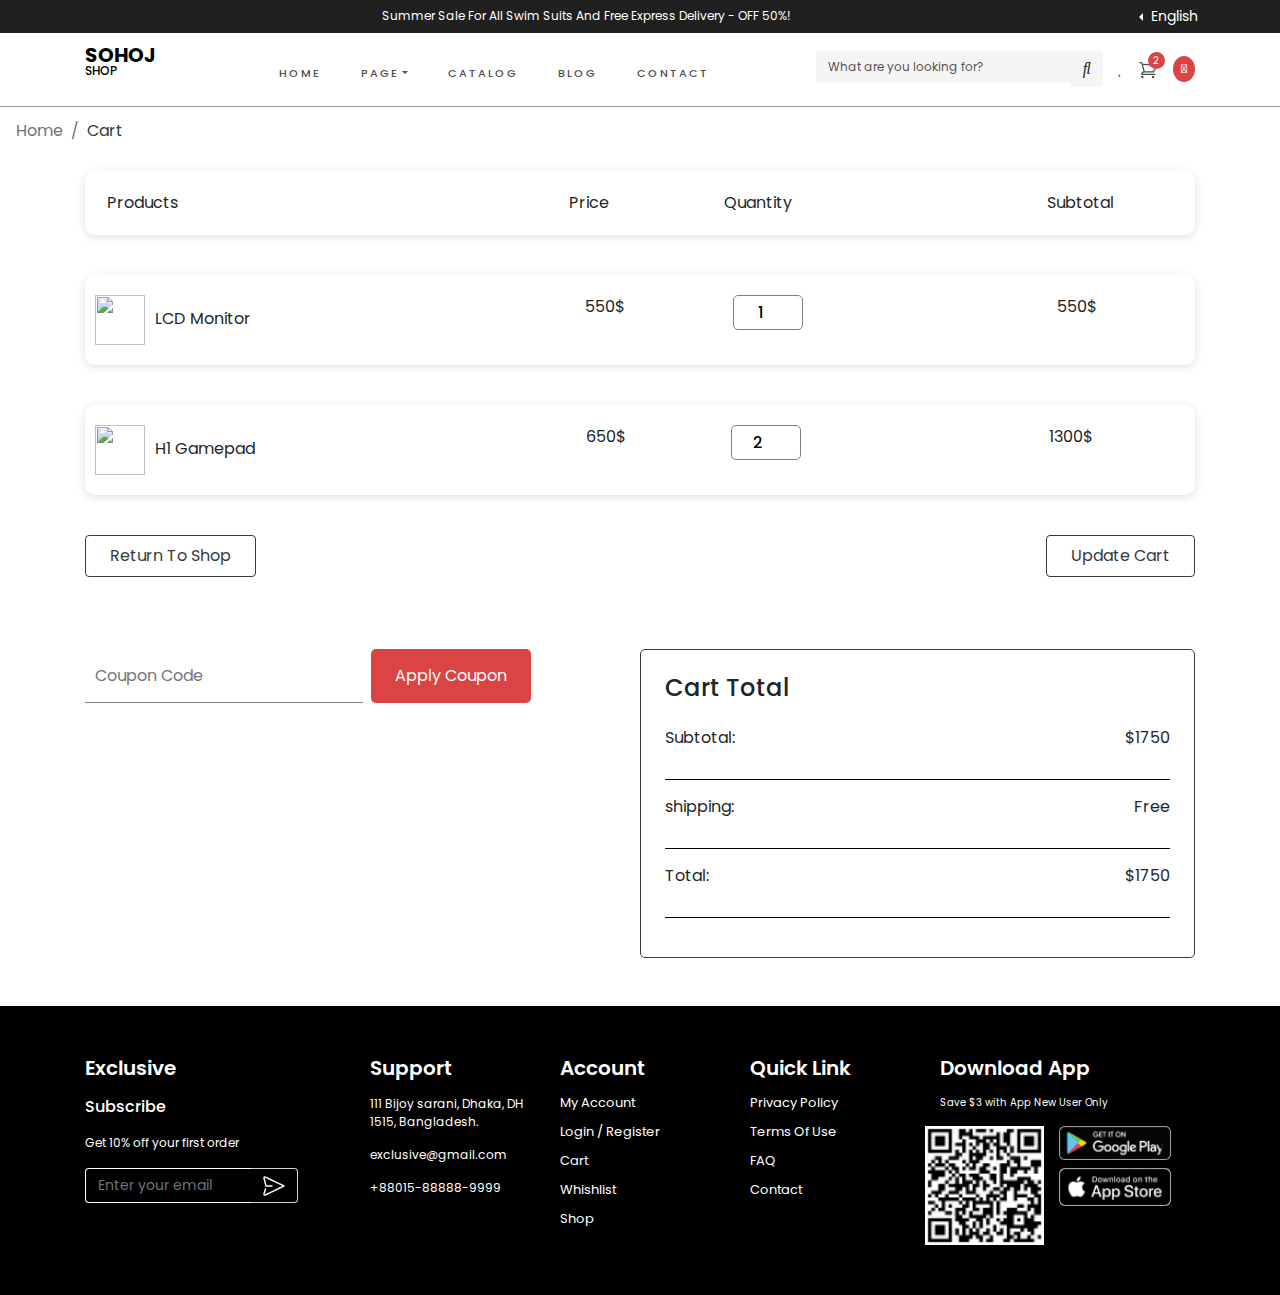
==== commit 90ffb145: "s" ====
--- a/cartPage.html
+++ b/cartPage.html
@@ -59,8 +59,8 @@
 					<div class="input-group ">
 						<input type="text" class="form-control header-search" placeholder="What are you looking for?">
 						<div class="input-group-append">
-							<button type="submit" class="input-group-text header-search-btn" id="basic-addon2"><i
-									class="fas fa-search"></i></button>
+							<a type="submit" class="input-group-text header-search-btn" id="basic-addon2"><i
+									class="fas fa-search"></i></a>
 						</div>
 					</div>
 					<div>
@@ -86,11 +86,11 @@
 						</a> -->
 
 						<div class="dropdown dropleft user-dropdown">
-							<button class=" dropdown-toggle border-0  header-user-btn" type="button"
+							<span class=" dropdown-toggle border-0  header-user-btn" type="button"
 								id="dropdownMenuButton" data-toggle="dropdown" aria-haspopup="true"
 								aria-expanded="false">
 								<i class="far fa-user"></i>
-							</button>
+							</span>
 							<div class="dropdown-menu" aria-labelledby="dropdownMenuButton">
 								<a class="dropdown-item" href="singUp.html">
 									<i class="far fa-user users-icon"></i> Manage My Account
@@ -235,7 +235,7 @@
                     <div class="col-10 p-0 mt-3 input-group subscribe mb-3">
                         <input type="text" class="form-control" placeholder="Enter your email"
                             aria-label="Recipient's username" aria-describedby="basic-addon2">
-                        <button class="input-group-text" id="basic-addon2"><img src="images/right.png" alt=""></button>
+                        <span class="input-group-text" id="basic-addon2"><img src="images/right.png" alt=""></span>
                     </div>
                 </div>
                 <div class="col-md-6">
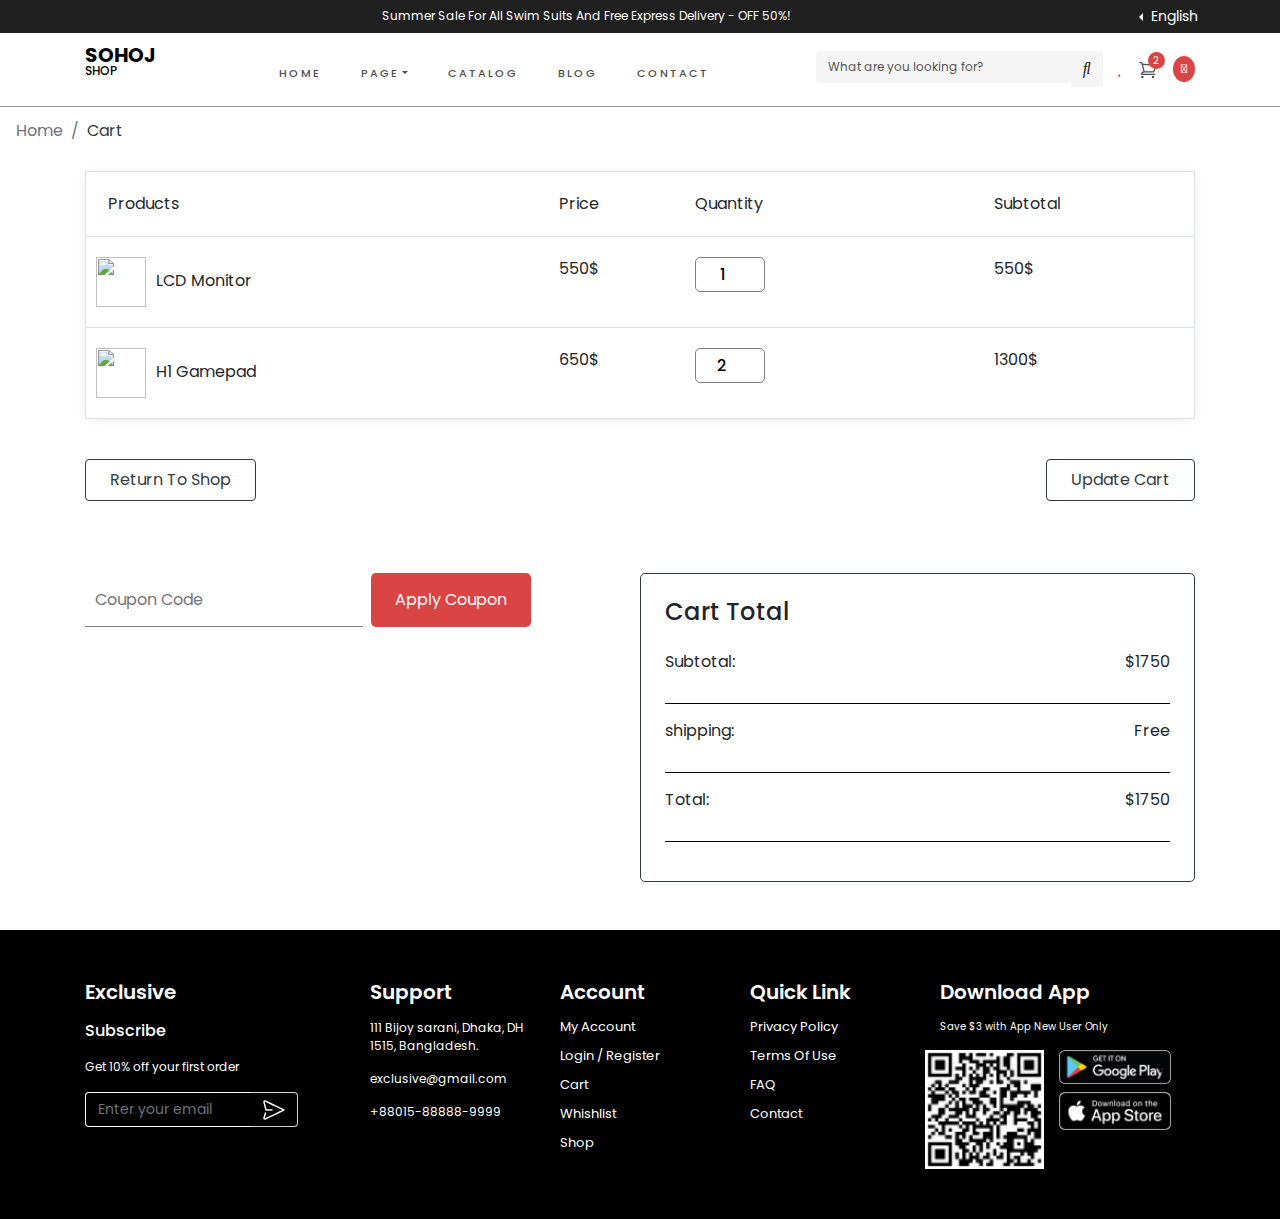
==== commit 86890fd0: "g" ====
--- a/cartPage.html
+++ b/cartPage.html
@@ -159,17 +159,17 @@
         <!-- cart table is here-->
         <section class="container" id="cart-table">
             <table class="table">
-                <tr>
+                <thead class="border">
                     <td scope="row"><span style="color: transparent;">~</span> Products <span
                             style="color: transparent;">~~~~~~~</span> </td>
                     <td scope="col">Price</td>
                     <td scope="col">Quantity <span></span></td>
-                    <td scope="col" class="text-center">Subtotal</td>
-                </tr>
-            </table>
+                    <td scope="col" class="">Subtotal</td>
+                </thead>
+            <!-- </table>
             <br>
-            <table class="table">
-                <tr>
+            <table class="table"> -->
+                <tr class="border">
                     <td><img style="width: 50px;margin-right: 10px;"
                             src="https://www.khancomputers.net/img/2020/04/Dell-SE2419H-24-Inch-IPS-LCD-Monitor_1-300x300.jpg"
                             alt="">LCD Monitor</td>
@@ -177,10 +177,10 @@
                     <td><input type="number" value="1"></td>
                     <td>550$</td>
                 </tr>
-            </table>
+            <!-- </table>
             <br>
-            <table class="table">
-                <tr>
+            <table class="table"> -->
+                <tr class="border">
                     <td scope="row"><img style="width: 50px;margin-right: 10px;"
                             src="https://s.alicdn.com/@sc04/kf/H300147682d8840dd8bf3419e4be144acn.png_720x720q50.png"
                             alt="">H1 Gamepad</td>
--- a/css/cartPage.css
+++ b/css/cartPage.css
@@ -34,7 +34,7 @@
 }
 
 #cart-table table{
-    box-shadow: rgba(99, 99, 99, 0.2) 0px 2px 8px 0px;
+    box-shadow: rgba(99, 99, 99, 0.119) 0px 2px 8px 0px;
     padding: 10px;
     border-radius: 10px;
     
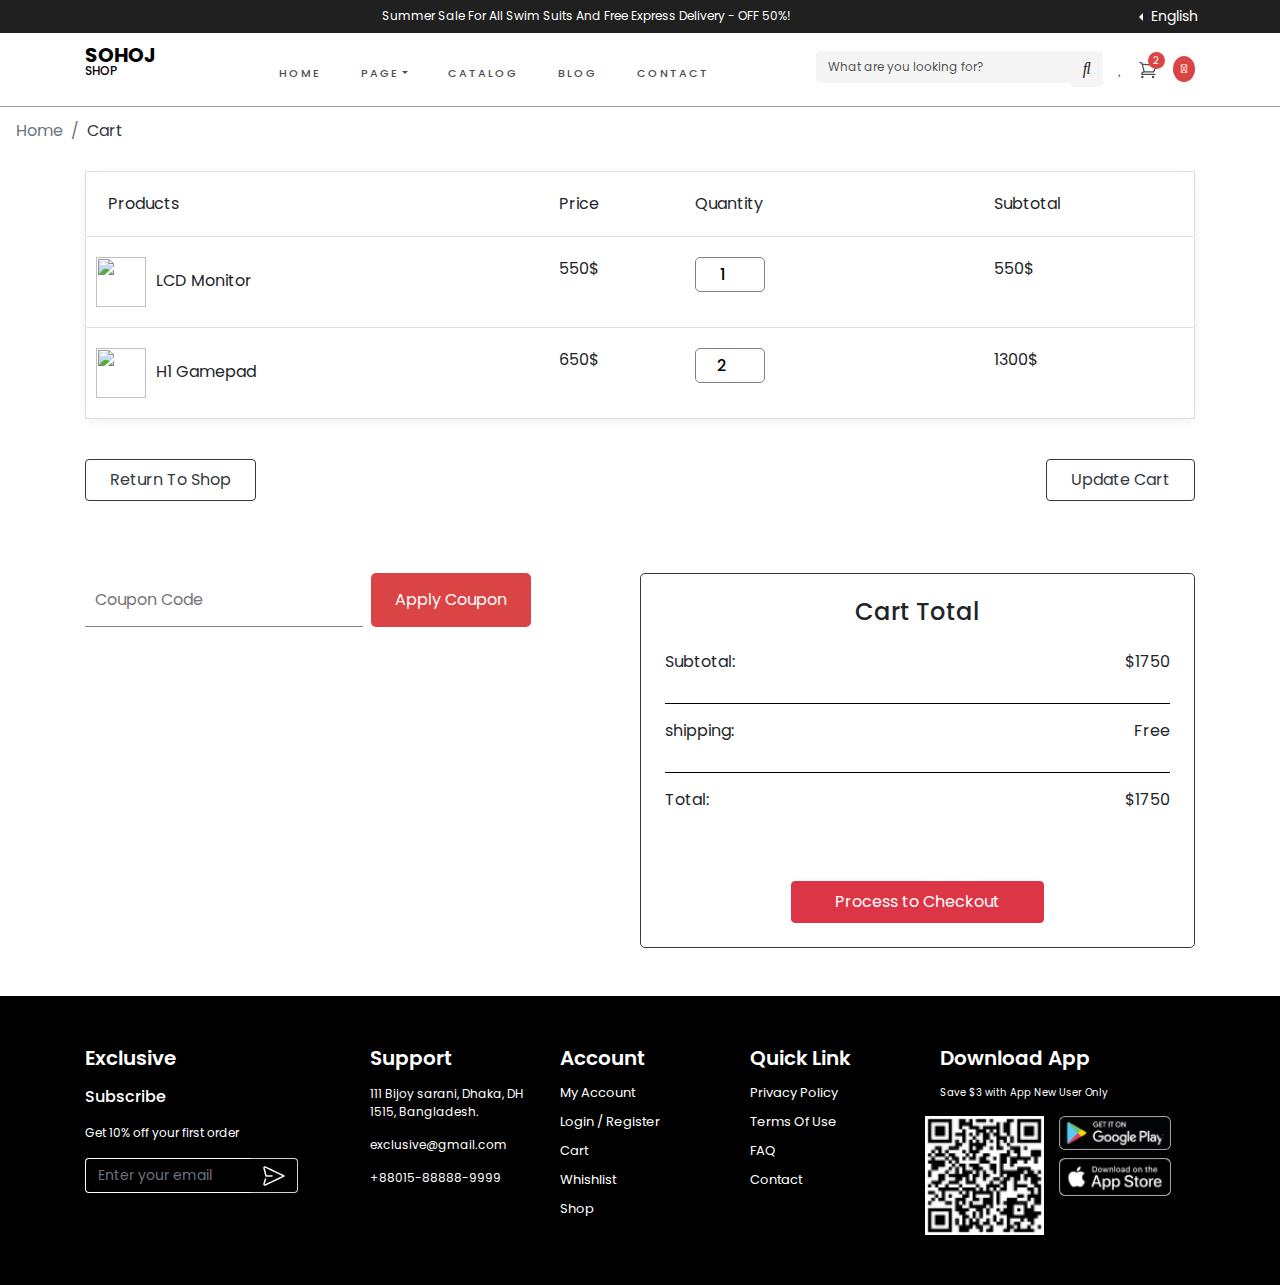
==== commit 36af5551: "s" ====
--- a/cartPage.html
+++ b/cartPage.html
@@ -203,7 +203,7 @@
                 <input type="text" class="mr-2 w-50" placeholder="Coupon Code">
                 <button class="px-4">Apply Coupon</button>
             </div>
-            <div class="cart-total w-50 p-4 border border-dark">
+            <div class="cart-total w-50 p-4 border border-dark text-center">
                 <h4>Cart Total</h4>
                 <br>
                 <div class="d-flex justify-content-between">
@@ -214,10 +214,12 @@
                     <span>shipping:</span>
                     <span>Free</span>
                     </div>
-                    <div class="d-flex justify-content-between">
+                    <div class="d-flex justify-content-between border-0">
                         <span>Total:</span>
                         <span>$1750</span>
                         </div>
+                        <br>
+                        <a href="" class="btn w-50  m-auto px-4 py-2 btn-danger my-4">Process to Checkout</a>
             </div>
         </div>
         <br>
--- a/css/cartPage.css
+++ b/css/cartPage.css
@@ -132,4 +132,9 @@
 .return-update-cart a{
     font-size: 14px;
 }
+
+.cart-total a{
+    font-size: 14px;
+    width: 70% !important;
+}
 }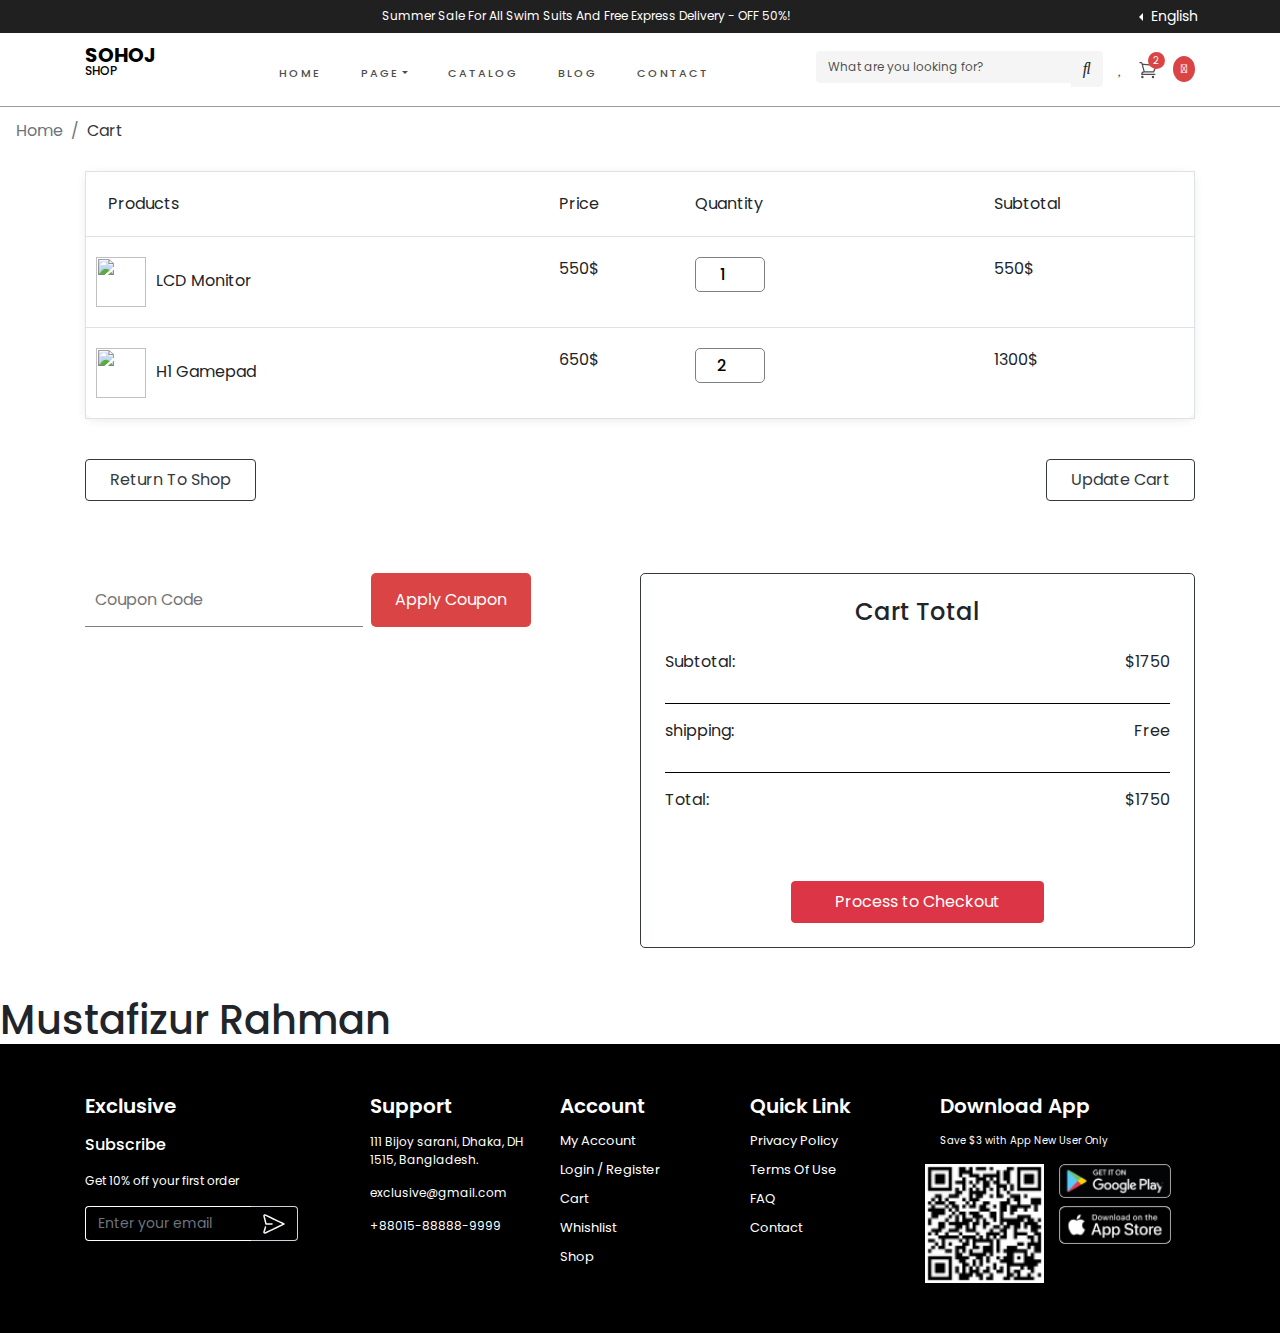
==== commit 1a32cfdc: "m" ====
--- a/cartPage.html
+++ b/cartPage.html
@@ -224,6 +224,7 @@
         </div>
         <br>
         <br>
+        <h1>Mustafizur Rahman</h1>
     </main>
 
 
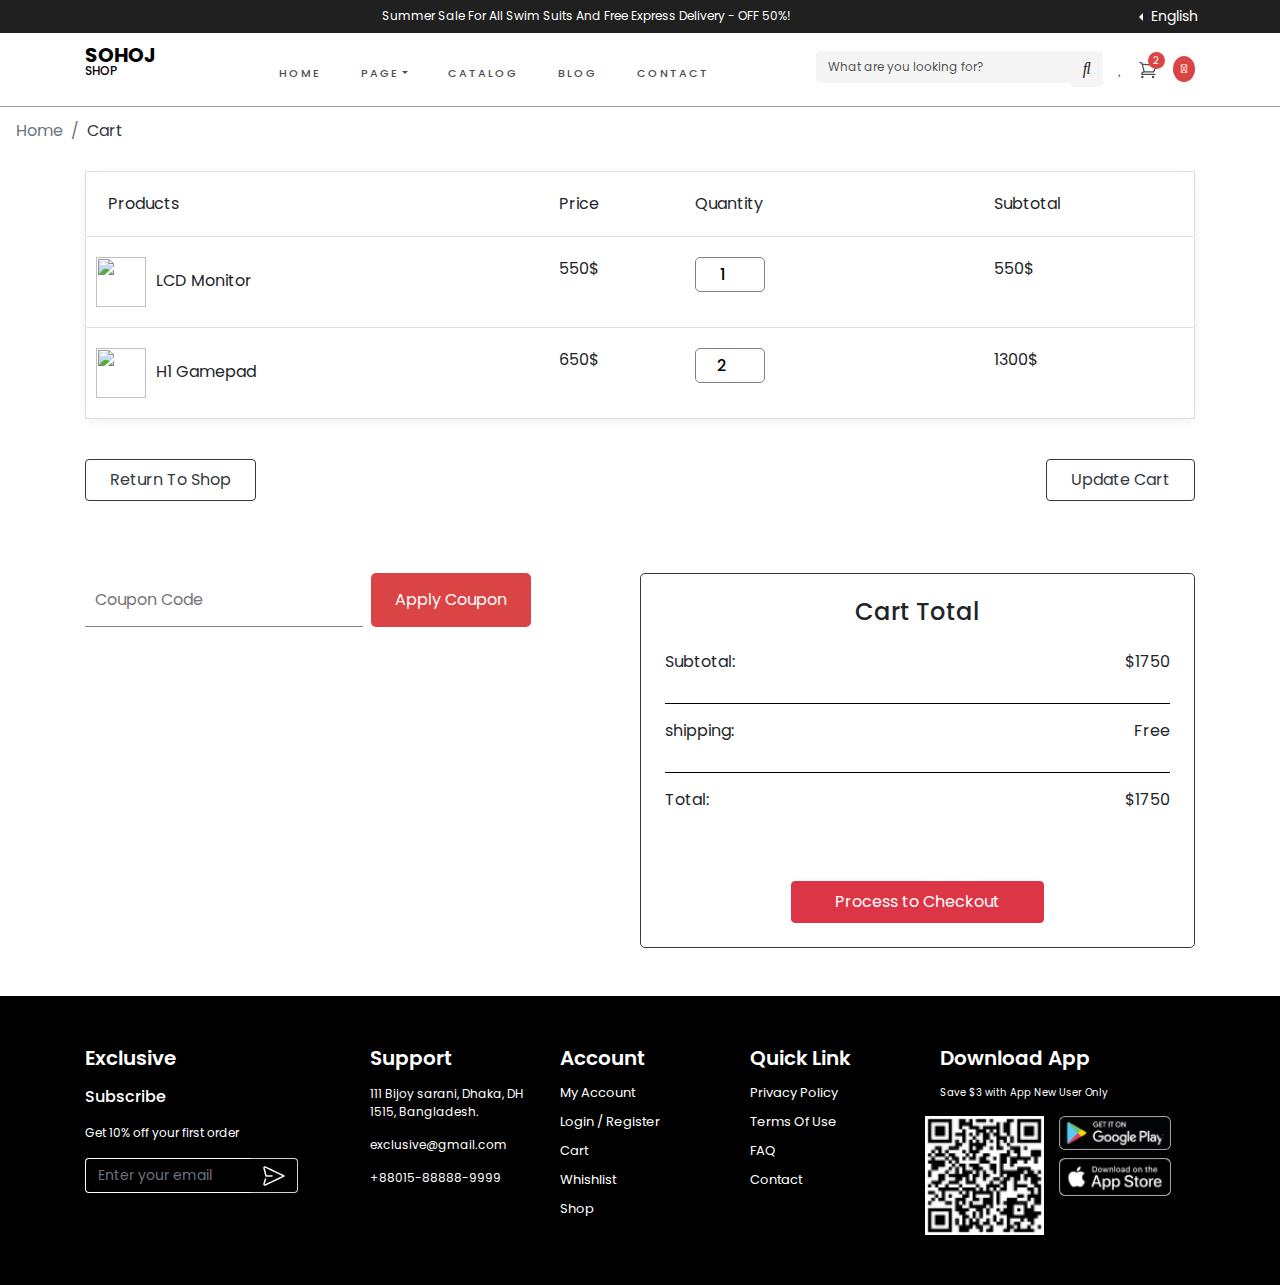
==== commit 5b14433a: "s" ====
--- a/cartPage.html
+++ b/cartPage.html
@@ -224,7 +224,6 @@
         </div>
         <br>
         <br>
-        <h1>Mustafizur Rahman</h1>
     </main>
 
 
